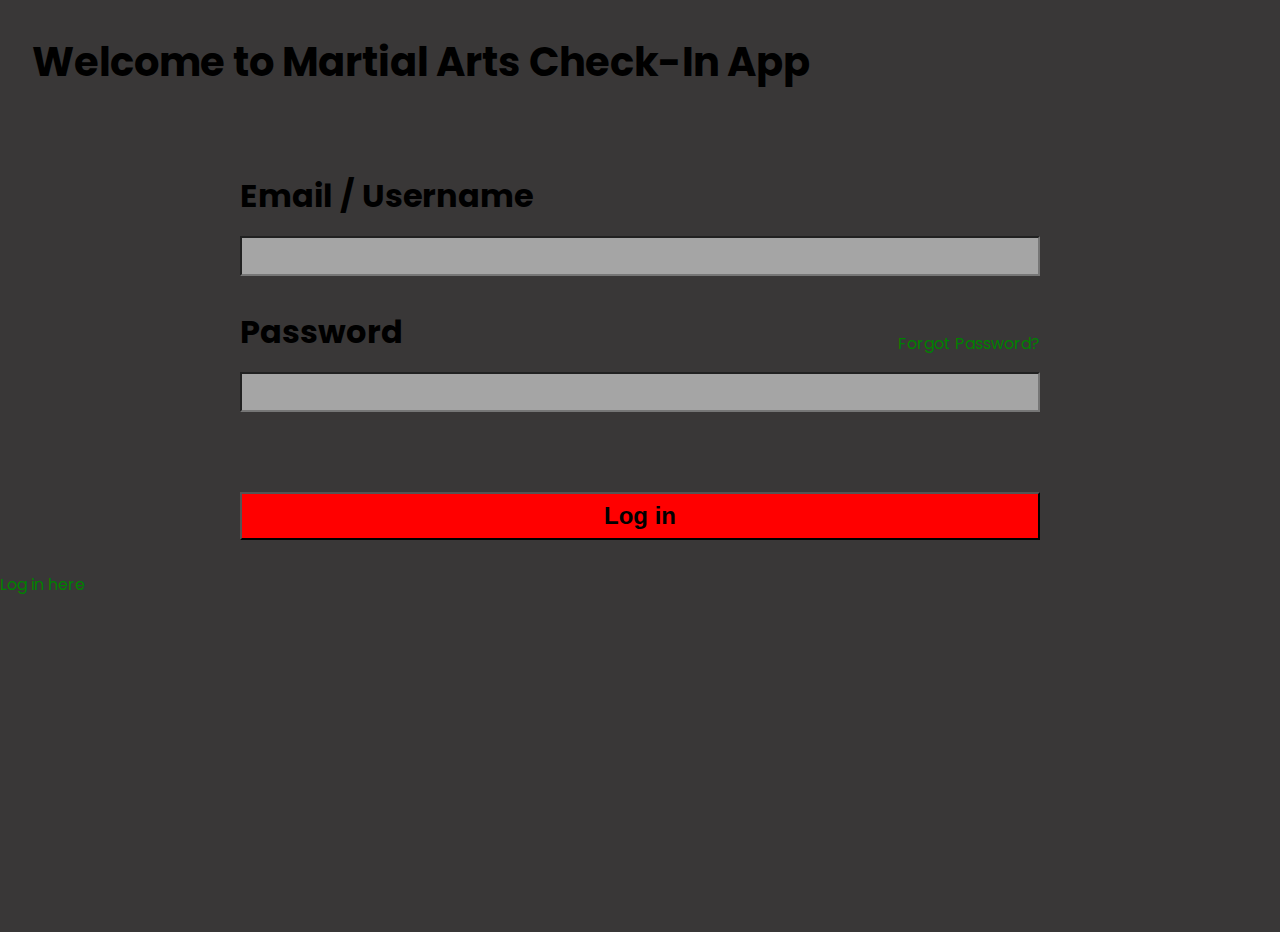
==== index.html @ 8ea94ef9 "Finished login,home pages & importing images files" ====
<!DOCTYPE html>
<html lang="en">
  <head>
    <meta charset="UTF-8" />
    <meta name="viewport" content="width=device-width, initial-scale=1.0" />
    <meta http-equiv="X-UA-Compatible" content="ie=edge" />
    <title>Martial Arts Check-In</title>
    <link rel="stylesheet" type="text/css" href="styles/styles.css" />
    <script src="scripts.js"></script>
  </head>
  <body>
    <div class="container">
      <div class="top">
        <h1>Welcome to Martial Arts Check-In App</h1>
      </div>
      <div class="login row user">
        <h1>Email / Username</h1>
        <input type="text" />
      </div>
      <div class="login password">
        <h1>Password</h1>
        <a href="#">Forgot Password?</a>
      </div>
      <div class="login row password">
        <input type="text" />
      </div>
      <div class="login row button">
        <button>Log in</button>
      </div>
    </div>
    <a href="/pages/home.html">Log in here</a>
  </body>
</html>
---- styles/styles.css ----
@import url("https://fonts.googleapis.com/css2?family=Poppins:wght@200;400;600&display=swap");

* {
  margin: 0;
  padding: 0;
  box-sizing: border-box;
}

body {
  font-family: poppins;
  height: 100vh;
  background-color: rgb(57, 55, 55);
}

.container {
  margin: 2rem;
  display: flex;
  flex-direction: column;
  justify-content: center;
  align-content: center;
  text-align: center;
}
.user {
  margin: 2rem 0;
}

.login {
  min-width: 800px;
  display: flex;
  justify-content: space-between;
  align-self: center;
  vertical-align: baseline;
  position: relative;
}

a {
  vertical-align: top;
  text-decoration: none;
  align-self: flex-end;
  color: green;
}

.row {
  display: flex;
  flex-direction: column;
  align-self: center;
  justify-self: start;
}

h1 {
  flex-direction: row;
  justify-self: start;
  align-self: start;
}

input {
  height: 2.5rem;
  font-size: 2rem;
  margin-top: 1rem;
  background-color: rgb(165, 165, 165);
}

.top {
  font-size: 20px;
  margin-bottom: 3rem;
}

.button button {
  background-color: red;
  margin-top: 5rem;
  height: 3rem;
  font-size: 1.5rem;
  font-weight: bold;
}
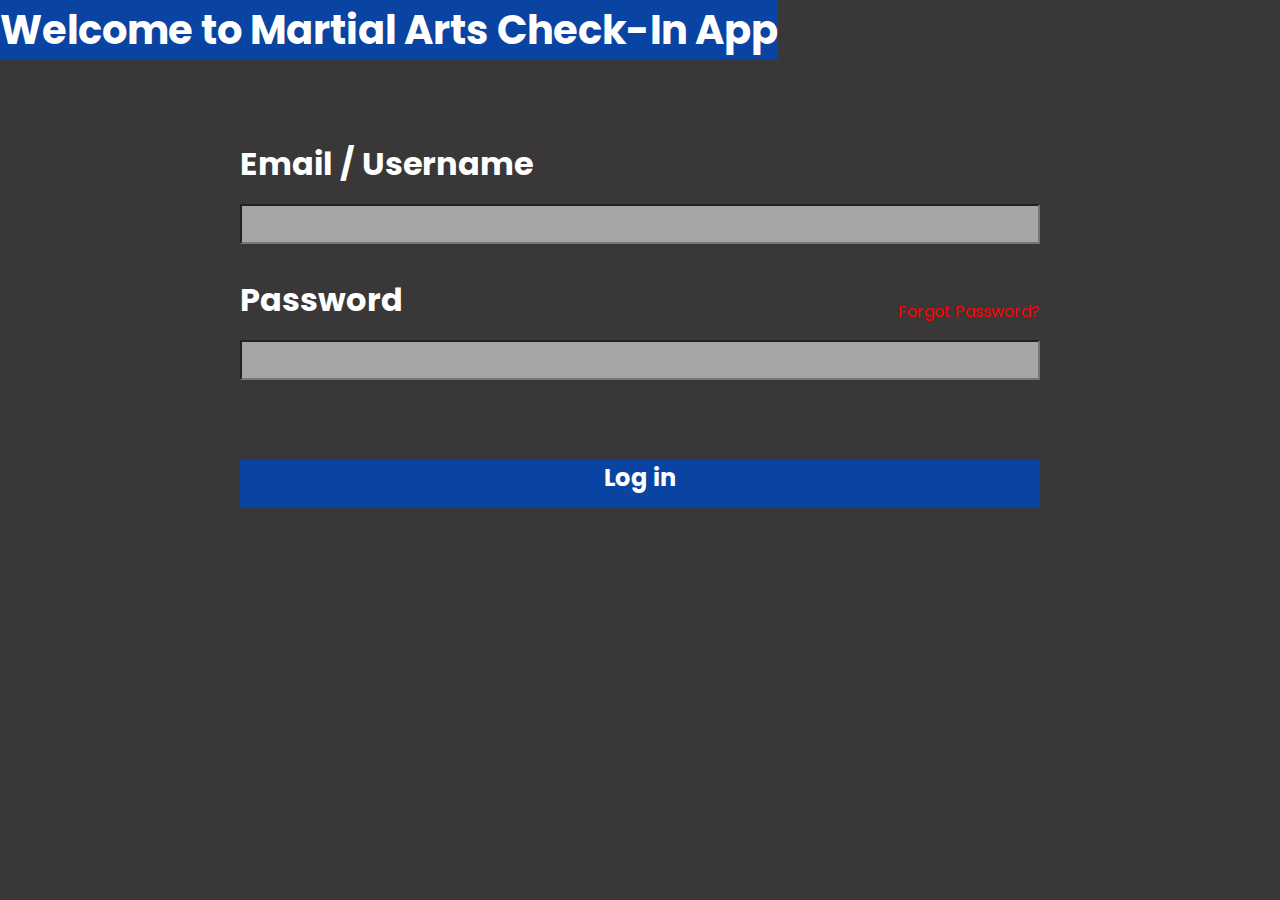
==== commit 73eeb6f6: "styled login-page, updated ranks lvl" ====
--- a/index.html
+++ b/index.html
@@ -19,15 +19,16 @@
       </div>
       <div class="login password">
         <h1>Password</h1>
-        <a href="#">Forgot Password?</a>
+        <a href="#" id="forgot-password">Forgot Password?</a>
       </div>
       <div class="login row password">
         <input type="text" />
       </div>
       <div class="login row button">
-        <button>Log in</button>
+        <a href="/pages/home.html" class="login row button" id="login-here"
+          >Log in</a
+        >
       </div>
     </div>
-    <a href="/pages/home.html">Log in here</a>
   </body>
 </html>
--- a/styles/styles.css
+++ b/styles/styles.css
@@ -10,10 +10,11 @@
   font-family: poppins;
   height: 100vh;
   background-color: rgb(57, 55, 55);
+  color: #ffffff;
 }
 
 .container {
-  margin: 2rem;
+  /* margin-top: 2.5rem; */
   display: flex;
   flex-direction: column;
   justify-content: center;
@@ -65,6 +66,10 @@
   margin-bottom: 3rem;
 }
 
+.top h1 {
+  background-color: rgb(9, 68, 162);
+}
+
 .button button {
   background-color: red;
   margin-top: 5rem;
@@ -72,3 +77,21 @@
   font-size: 1.5rem;
   font-weight: bold;
 }
+
+.button button:hover {
+  cursor: pointer;
+}
+
+#login-here {
+  font-size: 30px;
+  color: #ffffff;
+  background-color: rgb(9, 68, 162);
+  margin-top: 5rem;
+  height: 3rem;
+  font-size: 1.5rem;
+  font-weight: bold;
+}
+
+#forgot-password {
+  color: red;
+}
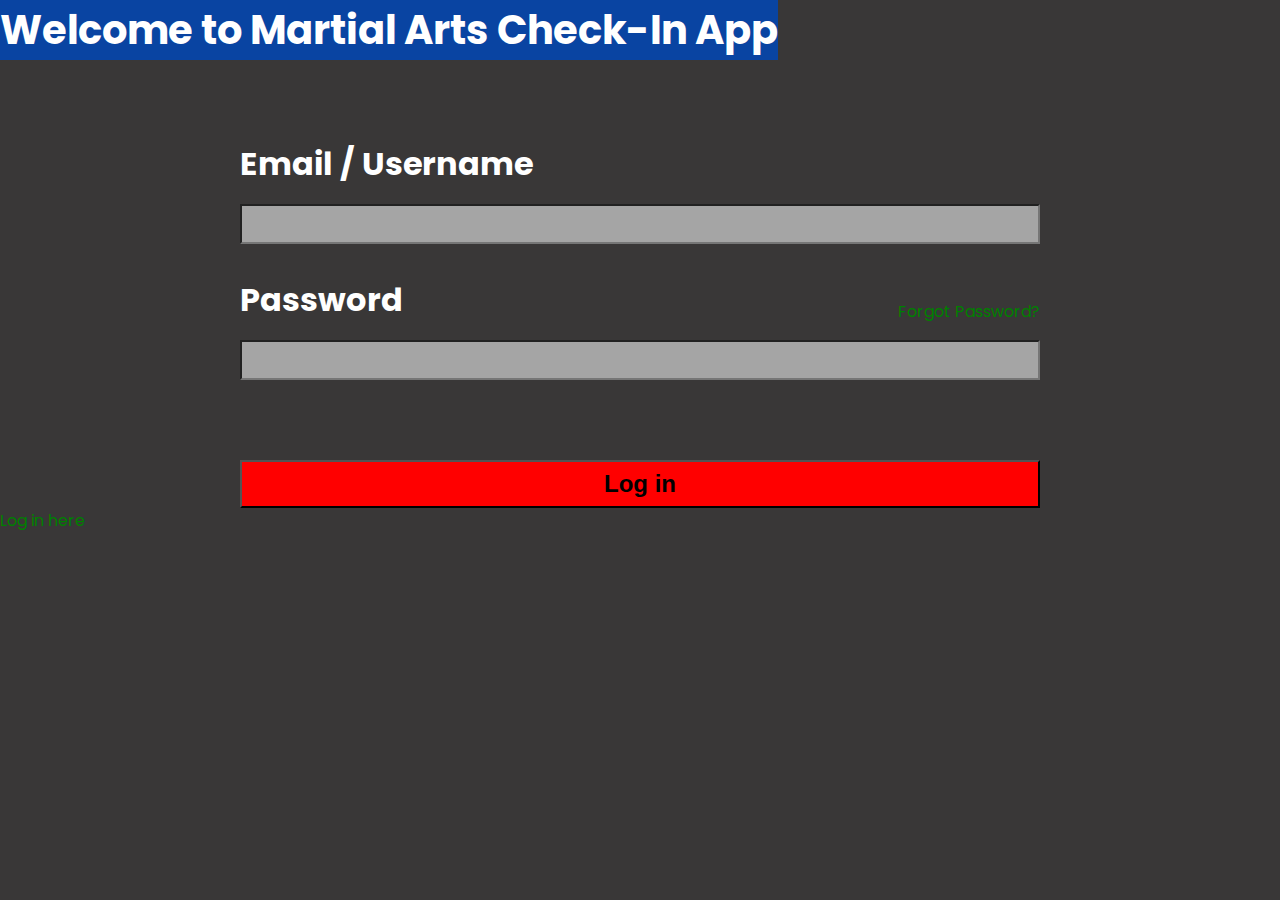
==== commit ac6d9672: "improved overall js and cleaned up html a little bit" ====
--- a/index.html
+++ b/index.html
@@ -6,7 +6,8 @@
     <meta http-equiv="X-UA-Compatible" content="ie=edge" />
     <title>Martial Arts Check-In</title>
     <link rel="stylesheet" type="text/css" href="styles/styles.css" />
-    <script src="scripts.js"></script>
+    <script src="./js/components.js" defer></script>
+    <script src="./scripts.js" defer></script>
   </head>
   <body>
     <div class="container">
@@ -19,16 +20,15 @@
       </div>
       <div class="login password">
         <h1>Password</h1>
-        <a href="#" id="forgot-password">Forgot Password?</a>
+        <a href="#">Forgot Password?</a>
       </div>
       <div class="login row password">
         <input type="text" />
       </div>
       <div class="login row button">
-        <a href="/pages/home.html" class="login row button" id="login-here"
-          >Log in</a
-        >
+        <button>Log in</button>
       </div>
     </div>
+    <a href="/pages/home.html">Log in here</a>
   </body>
 </html>
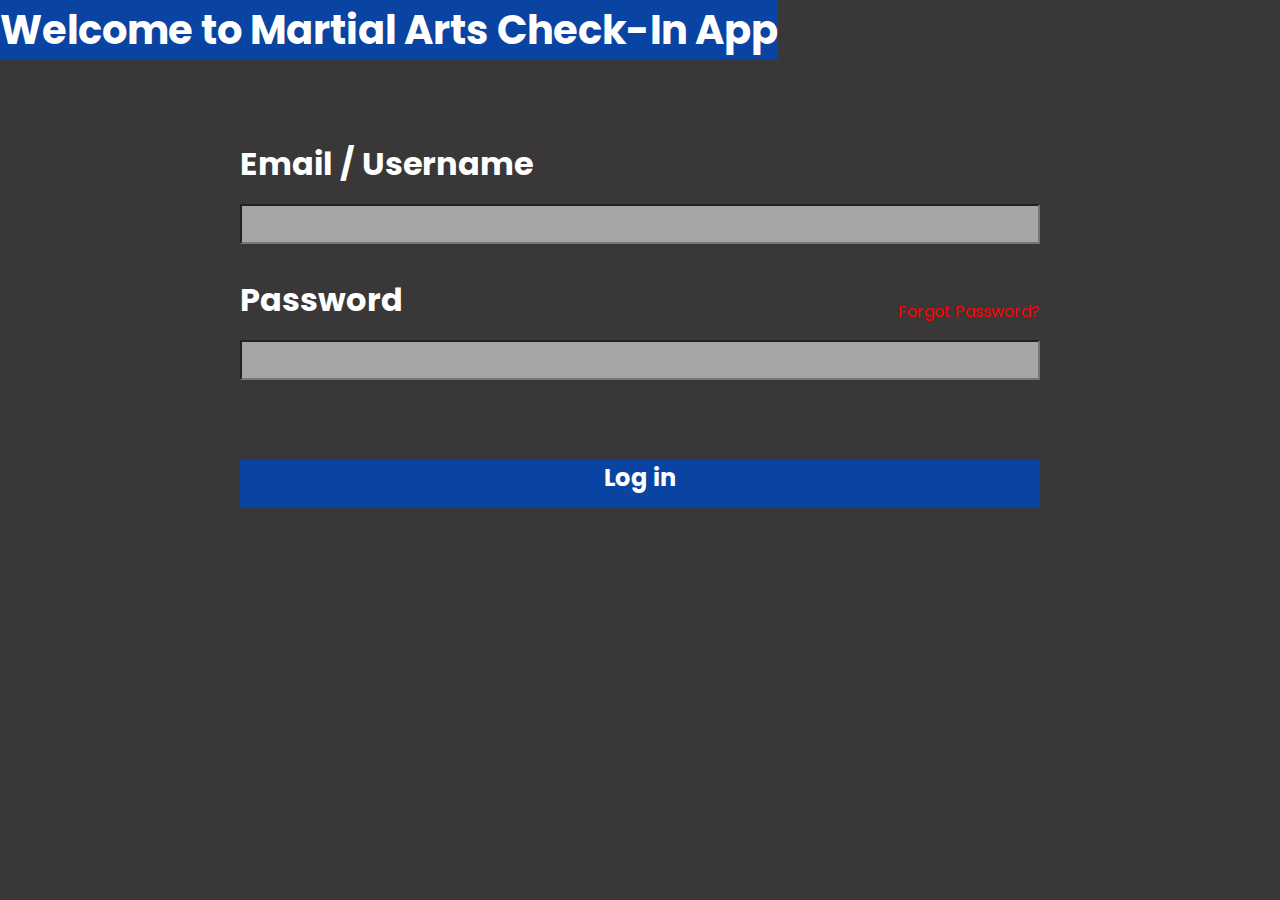
==== commit 201fbb48: "Suggestions (#1)" ====
--- a/index.html
+++ b/index.html
@@ -20,15 +20,16 @@
       </div>
       <div class="login password">
         <h1>Password</h1>
-        <a href="#">Forgot Password?</a>
+        <a href="#" id="forgot-password">Forgot Password?</a>
       </div>
       <div class="login row password">
         <input type="text" />
       </div>
       <div class="login row button">
-        <button>Log in</button>
+        <a href="/pages/home.html" class="login row button" id="login-here"
+          >Log in</a
+        >
       </div>
     </div>
-    <a href="/pages/home.html">Log in here</a>
   </body>
 </html>
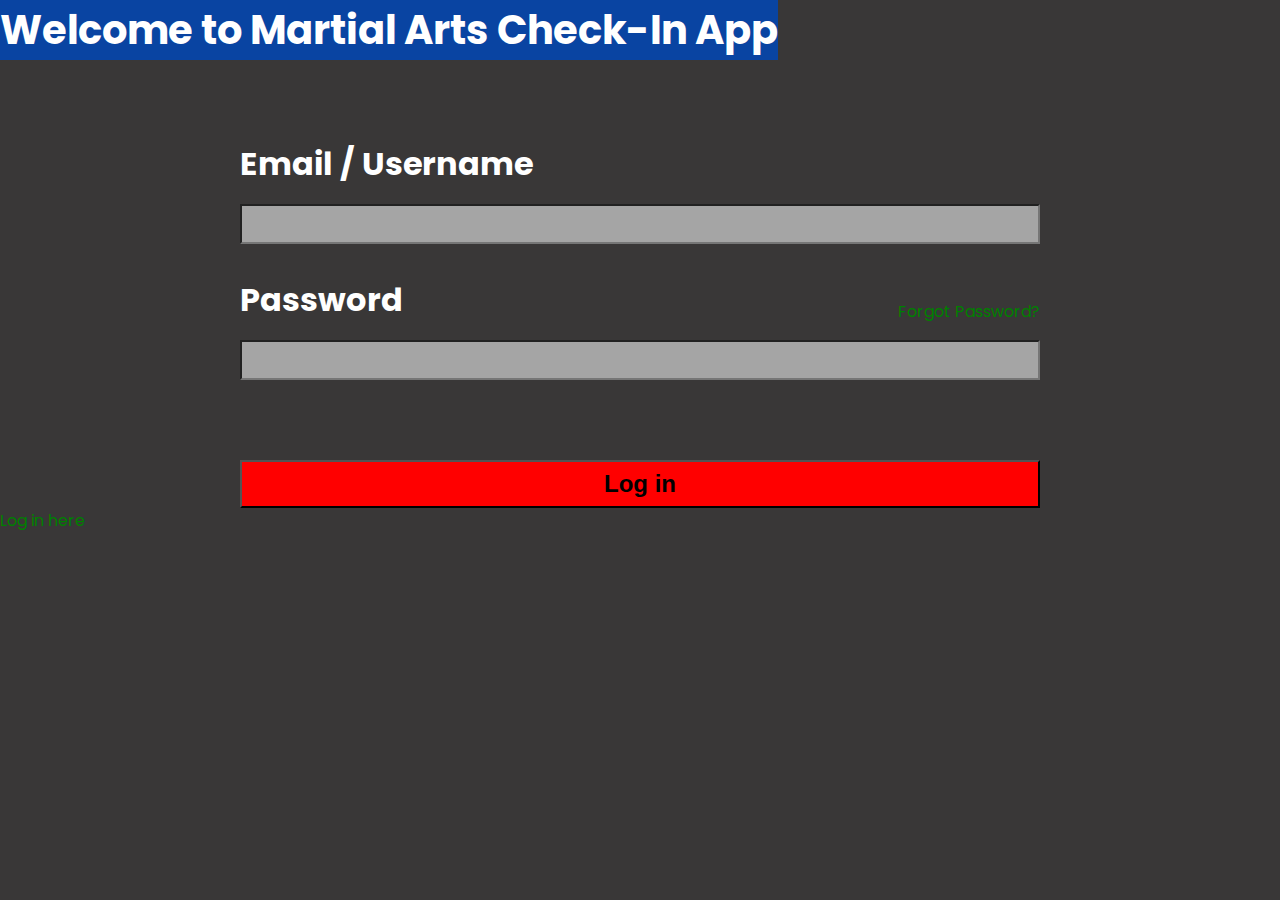
==== commit df914d98: "added localstorage and html rendering from history" ====
--- a/index.html
+++ b/index.html
@@ -6,8 +6,6 @@
     <meta http-equiv="X-UA-Compatible" content="ie=edge" />
     <title>Martial Arts Check-In</title>
     <link rel="stylesheet" type="text/css" href="styles/styles.css" />
-    <script src="./js/components.js" defer></script>
-    <script src="./scripts.js" defer></script>
   </head>
   <body>
     <div class="container">
@@ -20,16 +18,15 @@
       </div>
       <div class="login password">
         <h1>Password</h1>
-        <a href="#" id="forgot-password">Forgot Password?</a>
+        <a href="#">Forgot Password?</a>
       </div>
       <div class="login row password">
         <input type="text" />
       </div>
       <div class="login row button">
-        <a href="/pages/home.html" class="login row button" id="login-here"
-          >Log in</a
-        >
+        <button>Log in</button>
       </div>
     </div>
+    <a href="/pages/home.html">Log in here</a>
   </body>
 </html>
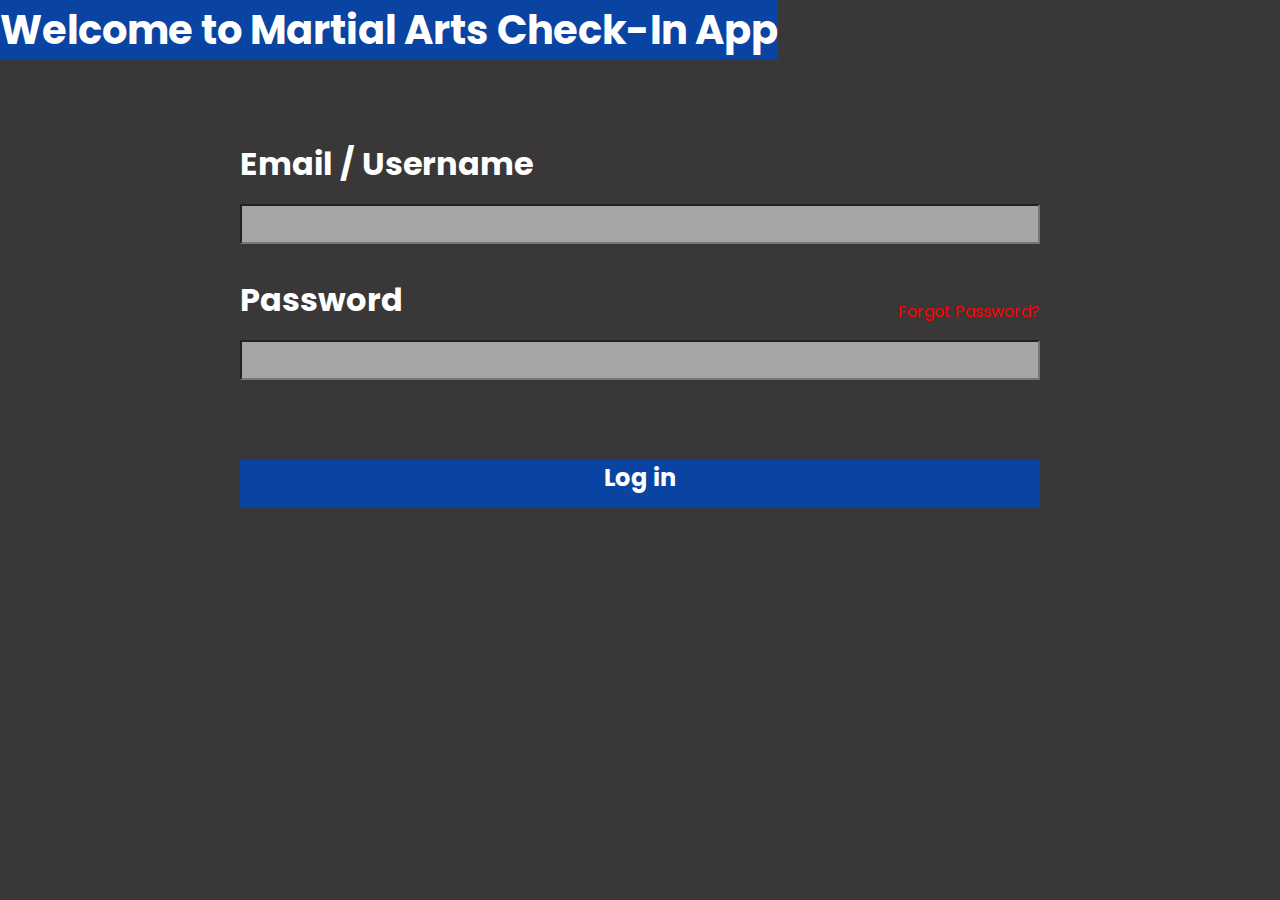
==== commit 1bb12209: "fixed merge conflicts" ====
--- a/index.html
+++ b/index.html
@@ -18,15 +18,16 @@
       </div>
       <div class="login password">
         <h1>Password</h1>
-        <a href="#">Forgot Password?</a>
+        <a href="#" id="forgot-password">Forgot Password?</a>
       </div>
       <div class="login row password">
         <input type="text" />
       </div>
       <div class="login row button">
-        <button>Log in</button>
+        <a href="/pages/home.html" class="login row button" id="login-here"
+          >Log in</a
+        >
       </div>
     </div>
-    <a href="/pages/home.html">Log in here</a>
   </body>
 </html>
